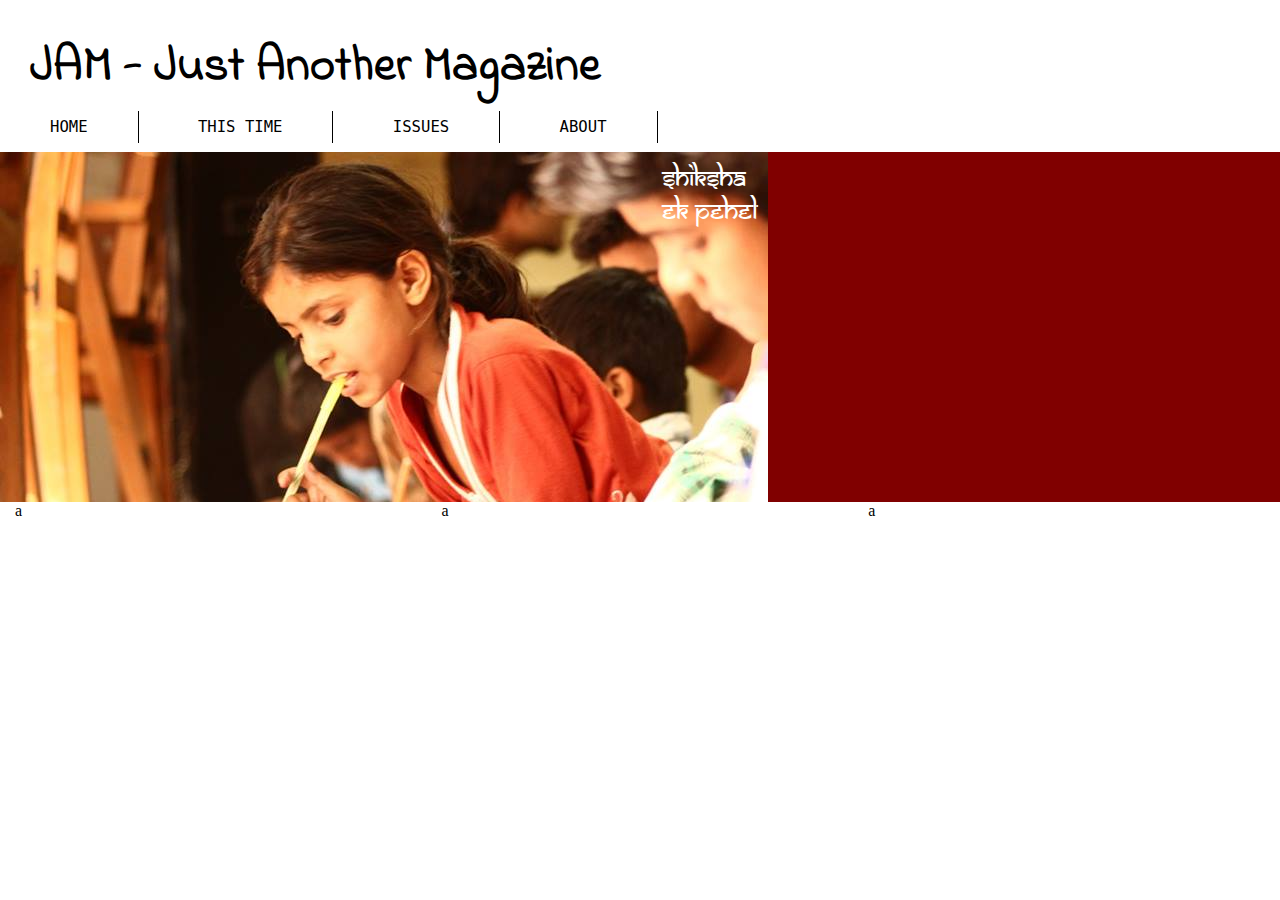
==== index.html @ 4046b6b1 "Responsiveness in process." ====
<!DOCtype html>
<html>

<head>
    <title>JAM</title>
    <link rel="stylesheet" type="text/css" href="css/style.css">
    <meta charset="utf-8">
    <link href="https://fonts.googleapis.com/css?family=Indie+Flower" rel="stylesheet">
    <link rel="stylesheet" type="text/css" href="css/grid.css">
    <link rel="stylesheet" type="text/css" href="css/home.css">

</head>

<body>
    <div id="header">
        <div id="logo">
            <h1 class="hidden-xs hidden-sm">JAM - Just Another Magazine</h1>
            <div class="hidden-md hidden-lg pull-left">
                <h1>JAM</h1>
                <br/>Just Another Magazine
            </div>
            
        </div>
        
        <div id="nav">
            <ul>
                <a href="#" class="home">
                    <li>Home</li>
                </a>
                <a href="#" class="thisTime">
                    <li>This Time</li>
                </a>
                <a href="#" class="issues">
                    <li>Issues</li>
                </a>
                <a href="#" class="about">
                    <li>About</li>
                </a>
            </ul>
        </div>
    </div>
    <div id="main">
        <div id="story">
            <div id="image">
                <div id="textOverImg">Shiksha
                    <br/><span>Ek Pehel</span></div>
            </div>
            <div id="content">
<!--            random text-->
            </div>
        </div>
        <div id="boj" class="col-lg-4">a</div>
        <div id="featuring" class="col-lg-4">a</div>
        <div id="currentIssue" class="col-lg-4">a</div>
    </div>

    <div id="footer"></div>

    <script src="js/script.js">
    </script>
</body>

</html>
---- css/style.css ----
@font-face {
    font-family: samarkan;
    src: url('../fonts/SAMAN__.TTF');
}

html,
body {
    margin: 0;
    padding: 0;
}


/*Header */

#header {
    margin-bottom: 0;
}

#header #logo {
    font-family: 'Indie Flower', cursive;
}

#header #logo h1 {
    margin-left: 30px;
    font-size: 3em;
    margin-bottom: 0;
}

#nav ul {
    list-style: none;
    padding-left: 0;
}

#nav ul a {
    text-decoration: none;
    color: #000;
    text-transform: uppercase;
    /*    font-family: 'uni-sans';*/
    font-family: monospace;
    font-size: 1.2em;
    padding: 0;
}

#nav ul a li {
    box-sizing: border-box;
    padding: 7px;
    padding-right: 50px;
    padding-left: 50px;
    display: inline;
    border-right: 1px solid black;
    margin: 0;
    transition: .1s ease;
}

#nav ul a li:hover {
    border-bottom: 3px solid black;
}


/*Main*/


/*

#main #story #image {
    position: relative;
    background: url('../img/Shiksha%20%20image%20must.jpg') no-repeat;
    float: left;
    height: 350px;
    width: 60%;
}

#main #story #image #textOverImg {
    position: absolute;
    font-family: samarkan;
    top: 10px;
    right: 10px;
    font-size: 1.7em;
    color: white;
}
*/

#main #story #content {
    /*        position: relative;*/
    background: maroon;
    /*Use vibrant for dominant color*/
    width: auto;
    /*        float: left;*/
    height: 350px;
    /*    top: 10px;*/
    /*    right: 50px;*/
}

@media (min-width: 1200px) {
    .visible-lg {
        display: block;
    }
    .hidden-lg {
        display: none;
    }
}

@media (min-width: 992px) and (max-width: 1199px) {
    #header #logo h1 {
        font-size: 2.5em;
    }
    .visible-md {
        display: block;
    }
    .hidden-md {
        display: none;
    }
}

@media (min-width: 768px) and (max-width: 991px) {
    .visible-sm {
        display: block;
    }
    .hidden-sm {
        display: none;
    }
}

@media (max-width: 767px) {
    .visible-xs {
        display: block;
    }
    .hidden-xs {
        display: none;
    }
}
---- css/grid.css ----
.col-xs-1,
.col-xs-2,
.col-xs-3,
.col-xs-4,
.col-xs-5,
.col-xs-6,
.col-xs-7,
.col-xs-8,
.col-xs-9,
.col-xs-10,
.col-xs-11,
.col-xs-12,
.col-sm-1,
.col-sm-2,
.col-sm-3,
.col-sm-4,
.col-sm-5,
.col-sm-6,
.col-sm-7,
.col-sm-8,
.col-sm-9,
.col-sm-10,
.col-sm-11,
.col-sm-12,
.col-md-1,
.col-md-2,
.col-md-3,
.col-md-4,
.col-md-5,
.col-md-6,
.col-md-7,
.col-md-8,
.col-md-9,
.col-md-10,
.col-md-11,
.col-md-12,
.col-lg-1,
.col-lg-2,
.col-lg-3,
.col-lg-4,
.col-lg-5,
.col-lg-6,
.col-lg-7,
.col-lg-8,
.col-lg-9,
.col-lg-10,
.col-lg-11,
.col-lg-12 {
    box-sizing: border-box;
    position: relative;
    min-height: 1px;
    padding-left: 15px;
    padding-right: 15px;
}

@media (min-width: 1200px) {
    .col-lg-1,
    .col-lg-2,
    .col-lg-3,
    .col-lg-4,
    .col-lg-5,
    .col-lg-6,
    .col-lg-7,
    .col-lg-8,
    .col-lg-9,
    .col-lg-10,
    .col-lg-11,
    .col-lg-12 {
        float: left;
    }
    .col-lg-1 {
        width: 8.33%;
    }
    .col-lg-2 {
        width: 16.66%;
    }
    .col-lg-3 {
        width: 25%;
    }
    .col-lg-4 {
        width: 33.33%;
    }
    .col-lg-5 {
        width: 41.66%;
    }
    .col-lg-6 {
        width: 50%;
    }
    .col-lg-7 {
        width: 58.33%;
    }
    .col-lg-8 {
        width: 66.66%;
    }
    .col-lg-9 {
        width: 74.99%;
    }
    .col-lg-10 {
        width: 83.33%;
    }
    .col-lg-11 {
        width: 91.66%;
    }
    .col-lg-12 {
        width: 100%;
    }
}

@media (min-width: 992px) and (max-width: 1199px) {
    .col-md-1,
    .col-md-2,
    .col-md-3,
    .col-md-4,
    .col-md-5,
    .col-md-6,
    .col-md-7,
    .col-md-8,
    .col-md-9,
    .col-md-10,
    .col-md-11,
    .col-md-12 {
        float: left;
    }
    .col-md-1 {
        width: 8.33%;
    }
    .col-md-2 {
        width: 16.66%;
    }
    .col-md-3 {
        width: 25%;
    }
    .col-md-4 {
        width: 33.33%;
    }
    .col-md-5 {
        width: 41.66%;
    }
    .col-md-6 {
        width: 50%;
    }
    .col-md-7 {
        width: 58.33%;
    }
    .col-md-8 {
        width: 66.66%;
    }
    .col-md-9 {
        width: 74.99%;
    }
    .col-md-10 {
        width: 83.33%;
    }
    .col-md-11 {
        width: 91.66%;
    }
    .col-md-12 {
        width: 100%;
    }
}

@media(min-width: 768px) and (max-width: 991px) {
    .col-sm-1,
    .col-sm-2,
    .col-sm-3,
    .col-sm-4,
    .col-sm-5,
    .col-sm-6,
    .col-sm-7,
    .col-sm-8,
    .col-sm-9,
    .col-sm-10,
    .col-sm-11,
    .col-sm-12 {
        float: left;
    }
    .col-sm-1 {
        width: 8.33%;
    }
    .col-sm-2 {
        width: 16.66%;
    }
    .col-sm-3 {
        width: 25%;
    }
    .col-sm-4 {
        width: 33.33%;
    }
    .col-sm-5 {
        width: 41.66%;
    }
    .col-sm-6 {
        width: 50%;
    }
    .col-sm-7 {
        width: 58.33%;
    }
    .col-sm-8 {
        width: 66.66%;
    }
    .col-sm-9 {
        width: 74.99%;
    }
    .col-sm-10 {
        width: 83.33%;
    }
    .col-sm-11 {
        width: 91.66%;
    }
    .col-sm-12 {
        width: 100%;
    }
}

@media(max-width: 767px) {
    .col-xs-1,
    .col-xs-2,
    .col-xs-3,
    .col-xs-4,
    .col-xs-5,
    .col-xs-6,
    .col-xs-7,
    .col-xs-8,
    .col-xs-9,
    .col-xs-10,
    .col-xs-11,
    .col-xs-12 {
        float: left;
    }
    .col-xs-1 {
        width: 8.33%;
    }
    .col-xs-2 {
        width: 16.66%;
    }
    .col-xs-3 {
        width: 25%;
    }
    .col-xs-4 {
        width: 33.33%;
    }
    .col-xs-5 {
        width: 41.66%;
    }
    .col-xs-6 {
        width: 50%;
    }
    .col-xs-7 {
        width: 58.33%;
    }
    .col-xs-8 {
        width: 66.66%;
    }
    .col-xs-9 {
        width: 74.99%;
    }
    .col-xs-10 {
        width: 83.33%;
    }
    .col-xs-11 {
        width: 91.66%;
    }
    .col-xs-12 {
        width: 100%;
    }
}
---- css/home.css ----
/*
visible xs
visible sm
visible md
visible lg

responsive image
*/

@media(min-width: 1200px) {
    /*
    .visible-lg {
            
    }
*/
    #main #story #image {
        position: relative;
        background: url('../img/Shiksha%20%20image%20must.jpg') no-repeat;
        float: left;
        height: 350px;
        width: 60%;
    }
    #main #story #image #textOverImg {
        position: absolute;
        font-family: samarkan;
        top: 10px;
        right: 10px;
        font-size: 1.7em;
        color: white;
    }
}

@media(min-width: 992px) and (max-width: 1199px) {
    #main #story #image {
        position: relative;
        background: url('../img/Shiksha-790px.jpg') no-repeat;
        float: left;
        height: 350px;
        width: 60%;
    }
    #main #story #image #textOverImg {
        position: absolute;
        font-family: samarkan;
        top: 10px;
        right: 10px;
        font-size: 1.7em;
        color: white;
    }
}
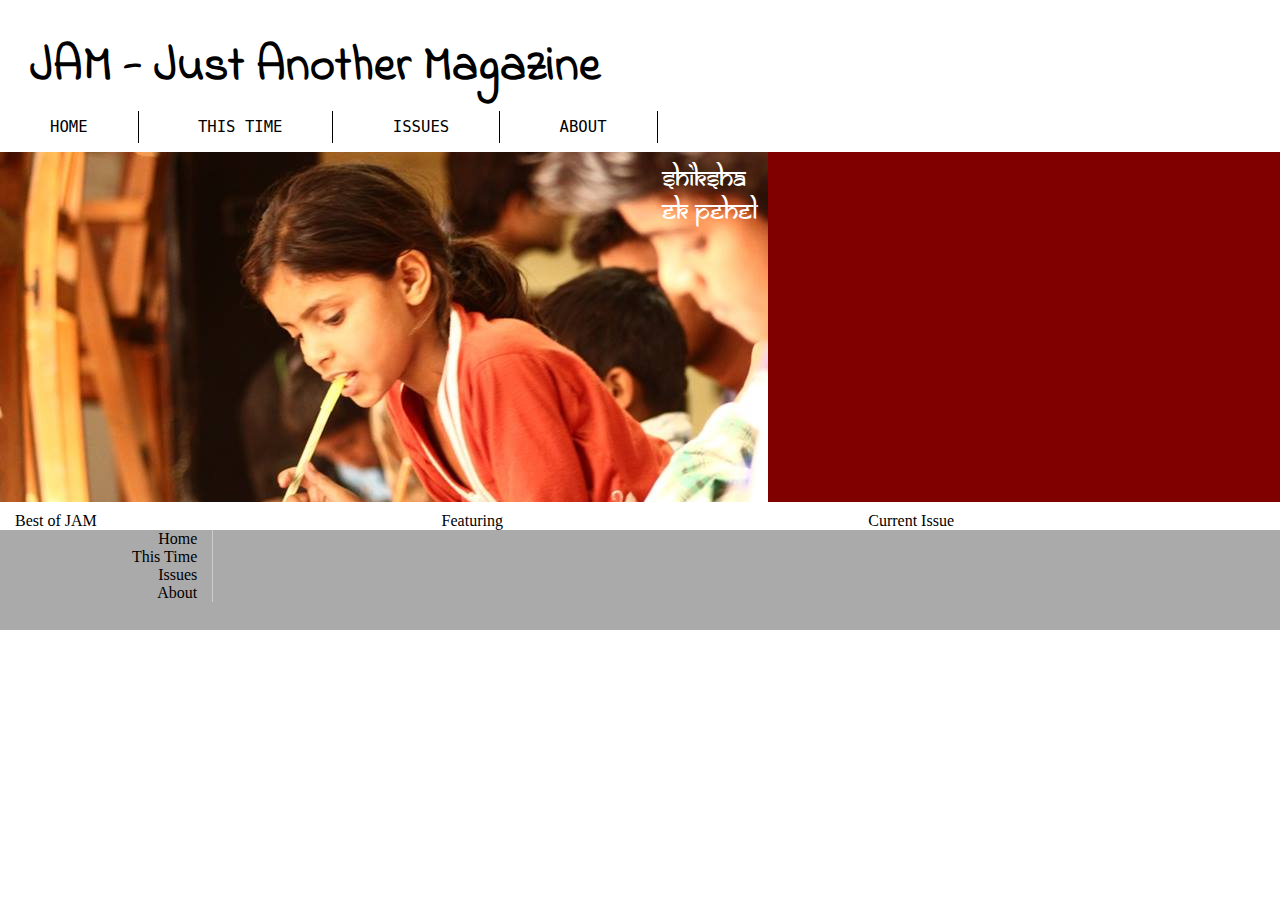
==== commit ca699ce0: "Styles" ====
--- a/index.html
+++ b/index.html
@@ -3,8 +3,9 @@
 
 <head>
     <title>JAM</title>
+    <meta charset="utf-8">
+    <meta name="viewport" content="width=device-width, initial-scale=1">
     <link rel="stylesheet" type="text/css" href="css/style.css">
-    <meta charset="utf-8">
     <link href="https://fonts.googleapis.com/css?family=Indie+Flower" rel="stylesheet">
     <link rel="stylesheet" type="text/css" href="css/grid.css">
     <link rel="stylesheet" type="text/css" href="css/home.css">
@@ -16,13 +17,12 @@
         <div id="logo">
             <h1 class="hidden-xs hidden-sm">JAM - Just Another Magazine</h1>
             <div class="hidden-md hidden-lg pull-left">
-                <h1>JAM</h1>
-                <br/>Just Another Magazine
+                <h1>Just Another Magazine</h1>
             </div>
-            
+
         </div>
-        
-        <div id="nav">
+
+        <div id="nav" class="sm-pull-left">
             <ul>
                 <a href="#" class="home">
                     <li>Home</li>
@@ -46,15 +46,20 @@
                     <br/><span>Ek Pehel</span></div>
             </div>
             <div id="content">
-<!--            random text-->
+                <!--            random text-->
             </div>
         </div>
-        <div id="boj" class="col-lg-4">a</div>
-        <div id="featuring" class="col-lg-4">a</div>
-        <div id="currentIssue" class="col-lg-4">a</div>
+        <div id="boj" class="col-lg-4 col-md-4 col-sm-4 col-xs-12">Best of JAM</div>
+        <div id="featuring" class="col-lg-4 col-md-4 col-sm-4 col-xs-12">Featuring</div>
+        <div id="currentIssue" class="col-lg-4 col-md-4 col-sm-4 col-xs-12">Current Issue</div>
     </div>
 
-    <div id="footer"></div>
+    <div id="footer">
+        <div class="col-lg-2 col-md-2 col-sm-2 footerLinks">
+        Home<br/>This Time<br/>Issues<br/>About<br/>
+            
+        </div>
+    </div>
 
     <script src="js/script.js">
     </script>
--- a/css/style.css
+++ b/css/style.css
@@ -1,6 +1,20 @@
+/* 
+Basic styles
+*/
+
 @font-face {
     font-family: samarkan;
     src: url('../fonts/SAMAN__.TTF');
+}
+
+.pull-left {
+    float: left;
+}
+
+@media (max-width: 991px) {
+    .sm-pull-left {
+        float: left;
+    }
 }
 
 html,
@@ -10,10 +24,14 @@
 }
 
 
-/*Header */
+/*
+Header
+*/
 
 #header {
     margin-bottom: 0;
+    clear: both;
+    min-height: 50px;
 }
 
 #header #logo {
@@ -57,10 +75,13 @@
 }
 
 
-/*Main*/
-
-
-/*
+/*
+Main
+*/
+
+#main #story {
+    margin-bottom: 10px;
+}
 
 #main #story #image {
     position: relative;
@@ -78,7 +99,6 @@
     font-size: 1.7em;
     color: white;
 }
-*/
 
 #main #story #content {
     /*        position: relative;*/
@@ -91,6 +111,29 @@
     /*    right: 50px;*/
 }
 
+
+/*
+Footer
+*/
+
+#footer {
+    margin-top: 20px;
+    margin-bottom: 0px;
+    background: #AAA;
+    height: 100px;
+    clear: both;
+}
+
+div.footerLinks {
+    text-align: right;
+    border-right: 1px solid #CCC;
+}
+
+
+/*
+Media Queries
+*/
+
 @media (min-width: 1200px) {
     .visible-lg {
         display: block;
@@ -119,6 +162,51 @@
     .hidden-sm {
         display: none;
     }
+    #header #logo h1 {
+        margin-top: 3px;
+        margin-bottom: 5px;
+        
+        padding: 0;
+        padding-bottom: 5px;
+        font-size: 3.3vw;
+    }
+    #nav ul a li {
+        padding: 5px;
+        padding-left: 4.1vw;
+        padding-right: 4.1vw;
+    }
+    
+    /*
+        
+#nav ul {
+    list-style: none;
+    padding-left: 0;
+}
+
+#nav ul a {
+    text-decoration: none;
+    color: #000;
+    text-transform: uppercase;
+    font-family: monospace;
+    font-size: 1.2em;
+    padding: 0;
+}
+
+#nav ul a li {
+    box-sizing: border-box;
+    padding: 7px;
+    padding-right: 50px;
+    padding-left: 50px;
+    display: inline;
+    border-right: 1px solid black;
+    margin: 0;
+    transition: .1s ease;
+}
+
+#nav ul a li:hover {
+    border-bottom: 3px solid black;
+}
+*/
 }
 
 @media (max-width: 767px) {
--- a/css/grid.css
+++ b/css/grid.css
@@ -51,6 +51,7 @@
     min-height: 1px;
     padding-left: 15px;
     padding-right: 15px;
+/*    margin: 2px;*/
 }
 
 @media (min-width: 1200px) {
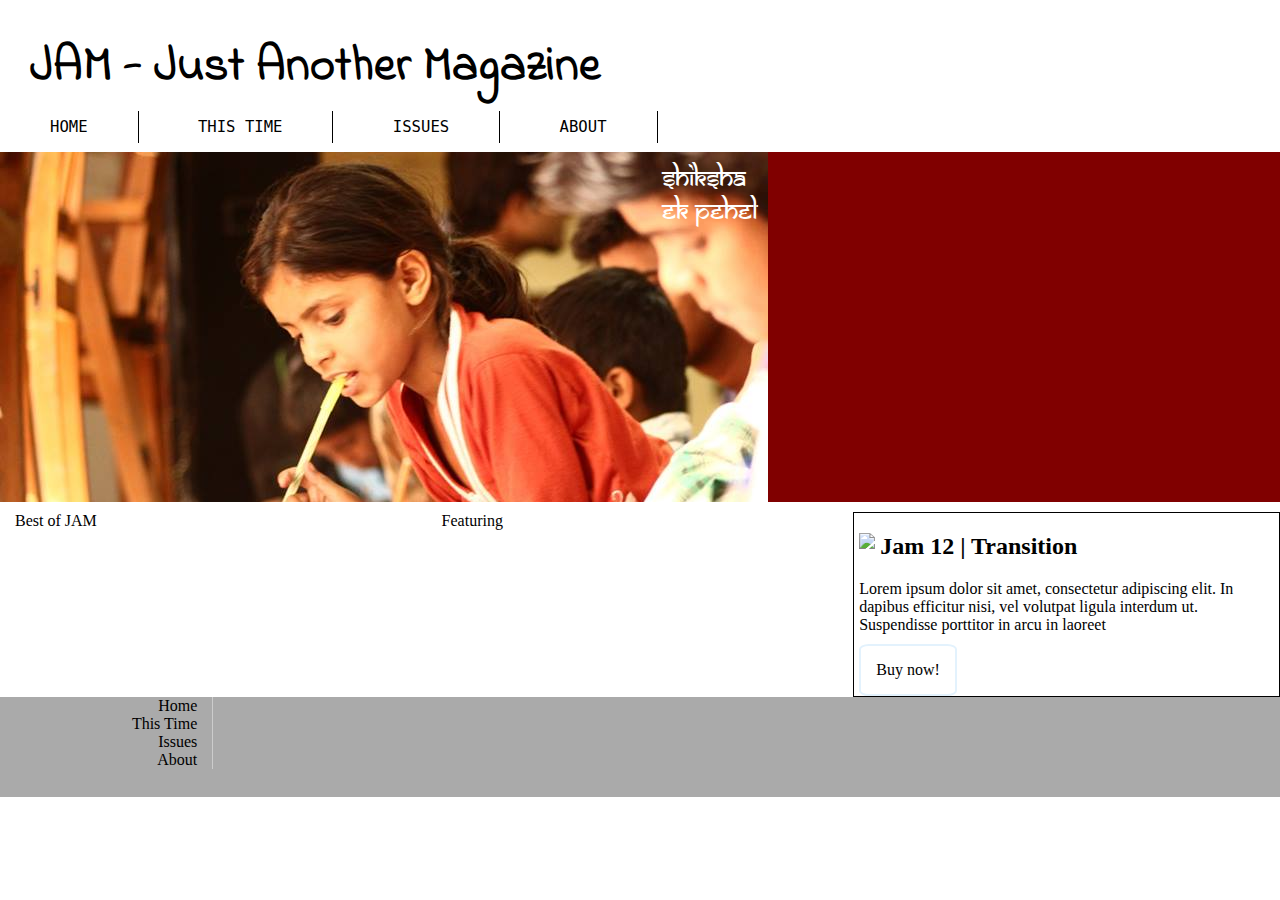
==== commit 7e440dec: "Current Issue! lg" ====
--- a/index.html
+++ b/index.html
@@ -9,7 +9,6 @@
     <link href="https://fonts.googleapis.com/css?family=Indie+Flower" rel="stylesheet">
     <link rel="stylesheet" type="text/css" href="css/grid.css">
     <link rel="stylesheet" type="text/css" href="css/home.css">
-
 </head>
 
 <body>
@@ -49,15 +48,37 @@
                 <!--            random text-->
             </div>
         </div>
-        <div id="boj" class="col-lg-4 col-md-4 col-sm-4 col-xs-12">Best of JAM</div>
-        <div id="featuring" class="col-lg-4 col-md-4 col-sm-4 col-xs-12">Featuring</div>
-        <div id="currentIssue" class="col-lg-4 col-md-4 col-sm-4 col-xs-12">Current Issue</div>
+        <div id="boj" class="col-lg-4 col-md-4 col-sm-6 col-xs-12">
+            Best of JAM
+        </div>
+        <div id="featuring" class="col-lg-4 col-md-4 col-sm-6 col-xs-12">Featuring</div>
+        <div id="current-issue" class="col-lg-4 col-md-4 col-sm-12 col-xs-12">
+            <div>
+                <div class="pull-left" id="cover">
+                    <img src="img/cover.jpg" id="cover-image">
+
+                </div>
+                <div id="issue">
+                    <h2>Jam 12 | Transition</h2>
+                </div>
+                <div id="aboutIssue">
+                    Lorem ipsum dolor sit amet, consectetur adipiscing elit. In dapibus efficitur nisi, vel volutpat ligula interdum ut. Suspendisse porttitor in arcu in laoreet
+                </div>
+                <div id="buy-now-button">
+                Buy now!
+                </div>
+            </div>
+        </div>
     </div>
 
     <div id="footer">
         <div class="col-lg-2 col-md-2 col-sm-2 footerLinks">
-        Home<br/>This Time<br/>Issues<br/>About<br/>
-            
+            Home
+            <br/>This Time
+            <br/>Issues
+            <br/>About
+            <br/>
+
         </div>
     </div>
 
--- a/css/style.css
+++ b/css/style.css
@@ -78,7 +78,9 @@
 /*
 Main
 */
-
+#main {
+    clear: both;
+}
 #main #story {
     margin-bottom: 10px;
 }
@@ -164,10 +166,10 @@
     }
     #header #logo h1 {
         margin-top: 3px;
-        margin-bottom: 5px;
+        margin-bottom: 2px;
         
         padding: 0;
-        padding-bottom: 5px;
+/*        padding-bottom: 5px;*/
         font-size: 3.3vw;
     }
     #nav ul a li {
@@ -175,7 +177,9 @@
         padding-left: 4.1vw;
         padding-right: 4.1vw;
     }
-    
+    #main {
+        margin-top: 0px;
+    }
     /*
         
 #nav ul {
--- a/css/home.css
+++ b/css/home.css
@@ -1,12 +1,26 @@
-/*
-visible xs
-visible sm
-visible md
-visible lg
+#main #current-issue {
+    box-sizing: border-box;
+    border: 1px solid black;
+    padding-left: 5px;
+}
 
-responsive image
-*/
+#main #current-issue div #cover-image {
+    height: 300px;
+    margin-right: 5px;
+}
 
+#main #current-issue div #buy-now-button {
+    float: left;
+    padding: 15px;
+    border: 2px solid #E3F2FD;
+    border-radius: 10%;
+    margin-top: 10px;
+    transition: .5s ease;
+}
+
+#main #current-issue div #buy-now-button:hover {
+    background: #42A5F5;
+}
 @media(min-width: 1200px) {
     /*
     .visible-lg {
@@ -46,4 +60,14 @@
         font-size: 1.7em;
         color: white;
     }
+}
+
+@media (min-width: 768px) and (max-width: 991px) {
+    #main #story #image {
+        position: relative;
+        background: url('../img/Shiksha-sm.jpg') no-repeat;
+        float: left;
+        height: 350px;
+        width: 60%;
+    }
 }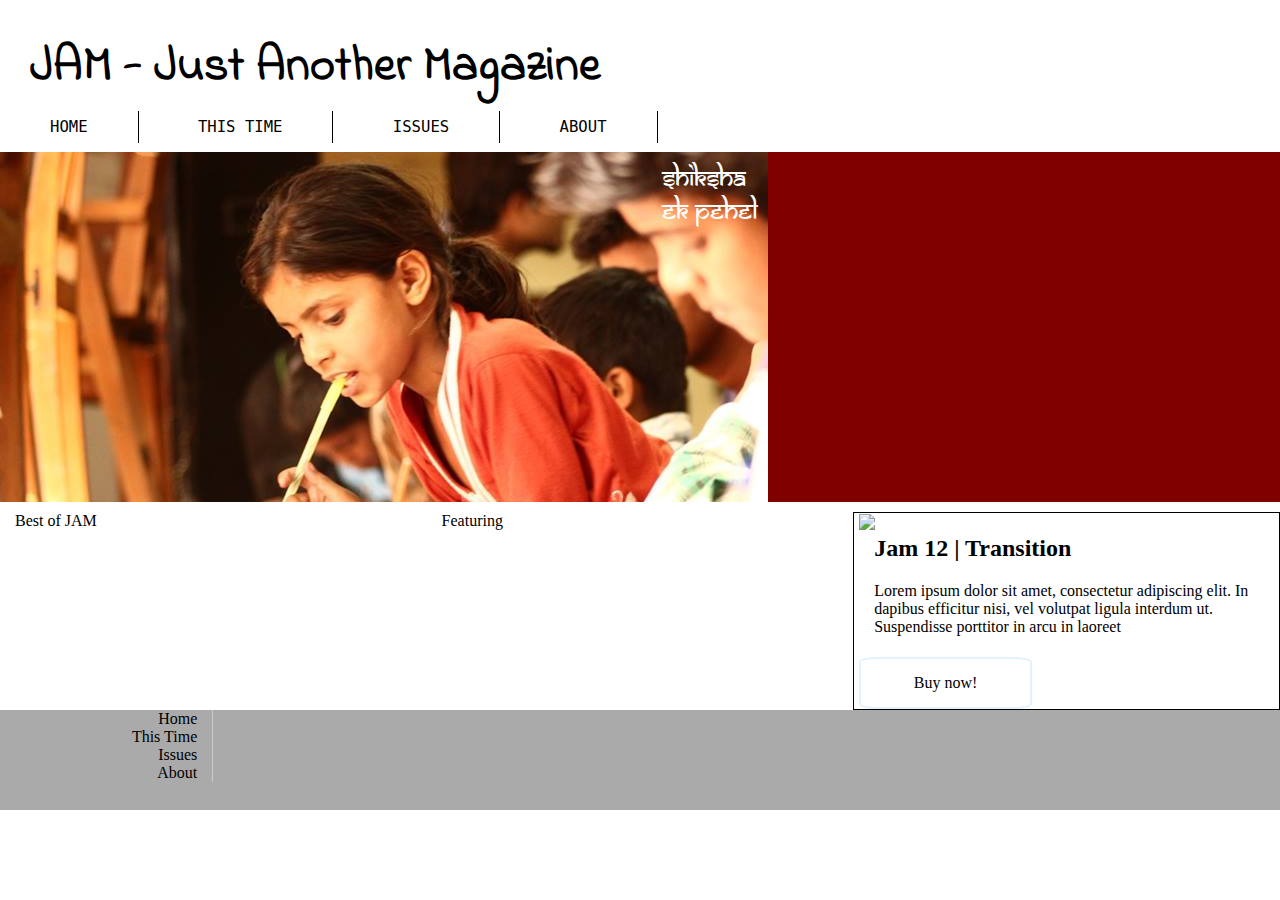
==== commit bde1c9c0: "Cur issue modified." ====
--- a/index.html
+++ b/index.html
@@ -54,18 +54,19 @@
         <div id="featuring" class="col-lg-4 col-md-4 col-sm-6 col-xs-12">Featuring</div>
         <div id="current-issue" class="col-lg-4 col-md-4 col-sm-12 col-xs-12">
             <div>
+                <div class="col-md-3"></div>
                 <div class="pull-left" id="cover">
                     <img src="img/cover.jpg" id="cover-image">
-
                 </div>
-                <div id="issue">
+                <div class="col-md-3"></div>
+                <div class="col-md-12" id="issue">
                     <h2>Jam 12 | Transition</h2>
                 </div>
-                <div id="aboutIssue">
-                    Lorem ipsum dolor sit amet, consectetur adipiscing elit. In dapibus efficitur nisi, vel volutpat ligula interdum ut. Suspendisse porttitor in arcu in laoreet
+                <div class="col-md-12" id="aboutIssue">
+                   <p>Lorem ipsum dolor sit amet, consectetur adipiscing elit. In dapibus efficitur nisi, vel volutpat ligula interdum ut. Suspendisse porttitor in arcu in laoreet</p>
                 </div>
-                <div id="buy-now-button">
-                Buy now!
+                <div class="col-md-12 col-lg-5" id="buy-now-button">
+                    Buy now!
                 </div>
             </div>
         </div>
--- a/css/home.css
+++ b/css/home.css
@@ -2,6 +2,7 @@
     box-sizing: border-box;
     border: 1px solid black;
     padding-left: 5px;
+    padding-right: 5px;
 }
 
 #main #current-issue div #cover-image {
@@ -9,18 +10,25 @@
     margin-right: 5px;
 }
 
+#main #current-issue div #about-issue p {
+    text-align: justify;
+    margin-top: 0px;
+}
+
 #main #current-issue div #buy-now-button {
     float: left;
     padding: 15px;
     border: 2px solid #E3F2FD;
     border-radius: 10%;
-    margin-top: 10px;
+    margin-top: 5px;
+    text-align: center;
     transition: .5s ease;
 }
 
 #main #current-issue div #buy-now-button:hover {
     background: #42A5F5;
 }
+
 @media(min-width: 1200px) {
     /*
     .visible-lg {
@@ -60,6 +68,12 @@
         font-size: 1.7em;
         color: white;
     }
+    #main #current-issue div {
+/*        clear: both;*/
+    }
+    #main #current-issue div h2 {
+        text-align: center;
+    }
 }
 
 @media (min-width: 768px) and (max-width: 991px) {
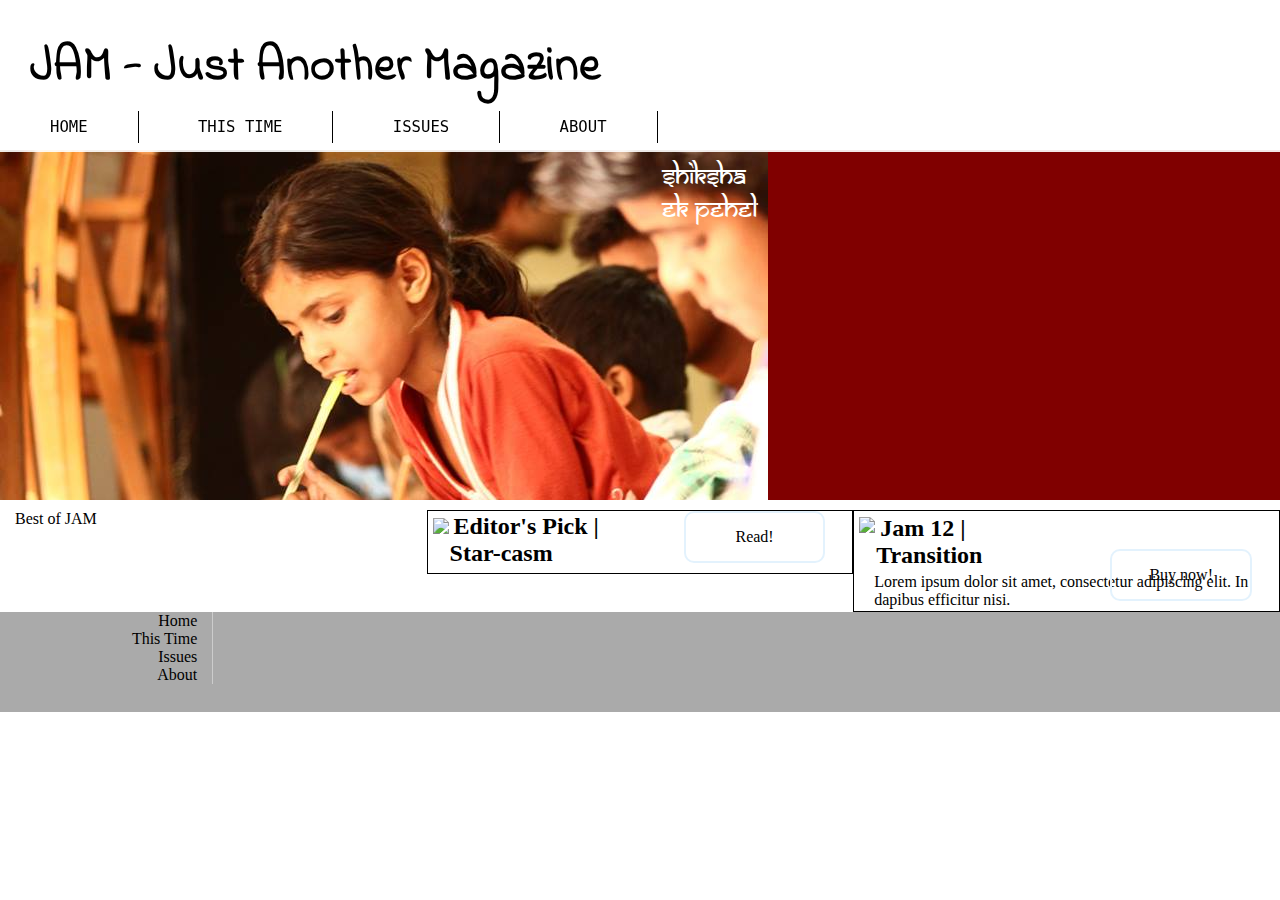
==== commit 5f260ef4: "Issues.html, image gallery." ====
--- a/index.html
+++ b/index.html
@@ -2,20 +2,27 @@
 <html>
 
 <head>
-    <title>JAM</title>
+    <title>JAM | Home</title>
     <meta charset="utf-8">
     <meta name="viewport" content="width=device-width, initial-scale=1">
     <link rel="stylesheet" type="text/css" href="css/style.css">
     <link href="https://fonts.googleapis.com/css?family=Indie+Flower" rel="stylesheet">
     <link rel="stylesheet" type="text/css" href="css/grid.css">
     <link rel="stylesheet" type="text/css" href="css/home.css">
+        <script>
+        function read () {
+            document.querySelector('.read-img-show').style.display =  'block';
+            document.querySelector('.read-img-show').style.zIndex = '3';
+//            document.querySelector('.read-img-show').style.zIndex: '2';
+        }
+    </script>
 </head>
 
 <body>
     <div id="header">
         <div id="logo">
             <h1 class="hidden-xs hidden-sm">JAM - Just Another Magazine</h1>
-            <div class="hidden-md hidden-lg pull-left">
+            <div class="visible-xs visible-sm pull-left">
                 <h1>Just Another Magazine</h1>
             </div>
 
@@ -23,13 +30,13 @@
 
         <div id="nav" class="sm-pull-left">
             <ul>
-                <a href="#" class="home">
+                <a href="index.html" class="home">
                     <li>Home</li>
                 </a>
                 <a href="#" class="thisTime">
                     <li>This Time</li>
                 </a>
-                <a href="#" class="issues">
+                <a href="issues.html" class="issues">
                     <li>Issues</li>
                 </a>
                 <a href="#" class="about">
@@ -39,6 +46,9 @@
         </div>
     </div>
     <div id="main">
+        <div class="read-img-show">
+            <img src="img/Sarcasm%20Final%20Final%20Final.jpg" class="img-read-now">
+        </div>
         <div id="story">
             <div id="image">
                 <div id="textOverImg">Shiksha
@@ -48,10 +58,26 @@
                 <!--            random text-->
             </div>
         </div>
-        <div id="boj" class="col-lg-4 col-md-4 col-sm-6 col-xs-12">
+        <div id="best-of-jam" class="col-lg-4 col-md-4 col-sm-6 col-xs-12">
             Best of JAM
         </div>
-        <div id="featuring" class="col-lg-4 col-md-4 col-sm-6 col-xs-12">Featuring</div>
+        <div id="featuring" class="col-lg-4 col-md-4 col-sm-6 col-xs-12">
+            <div>
+                <div id="col-md-3"></div>
+                <div class="pull-left">
+                    <img src="img/Sarcasm%20Final%20Final%20Final%20-%20half.jpg" id="feature-image">
+                </div>
+                <div id="col-md-3"></div>
+                <div class="col-md-12" id="feature-text">
+                    <h2>Editor's Pick |<br/> Star-casm</h2>
+                </div>
+                <div class="col-md-1"></div>
+                <div class="col-md-10 col-lg-4 btn-blue-glow read" onclick="read();">
+                    Read!
+                </div>
+                <div class="col-md-1"></div>
+            </div>
+        </div>
         <div id="current-issue" class="col-lg-4 col-md-4 col-sm-12 col-xs-12">
             <div>
                 <div class="col-md-3"></div>
@@ -60,14 +86,16 @@
                 </div>
                 <div class="col-md-3"></div>
                 <div class="col-md-12" id="issue">
-                    <h2>Jam 12 | Transition</h2>
+                    <h2>Jam 12 |<br/> Transition</h2>
                 </div>
                 <div class="col-md-12" id="aboutIssue">
-                   <p>Lorem ipsum dolor sit amet, consectetur adipiscing elit. In dapibus efficitur nisi, vel volutpat ligula interdum ut. Suspendisse porttitor in arcu in laoreet</p>
+                    Lorem ipsum dolor sit amet, consectetur adipiscing elit. In dapibus efficitur nisi.
                 </div>
-                <div class="col-md-12 col-lg-5" id="buy-now-button">
+                <div class="col-md-1"></div>
+                <div class="col-md-10 col-lg-4 btn-blue-glow buy-now">
                     Buy now!
                 </div>
+                <div class="col-md-1"></div>
             </div>
         </div>
     </div>
--- a/css/style.css
+++ b/css/style.css
@@ -1,6 +1,27 @@
 /* 
 Basic styles
 */
+
+div.btn-blue-glow {
+    float: left;
+    padding: 15px;
+    border: 2px solid #E3F2FD;
+    border-radius: 10px;
+    margin-top: 20px;
+    text-align: center;
+    transition: .5s ease;
+}
+
+div.btn-blue-glow:hover {
+    background: #42A5F5;
+}
+
+.visible-lg,
+.visible-md,
+.visible-sm,
+.visible-xs {
+    display: none;
+}
 
 @font-face {
     font-family: samarkan;
@@ -29,9 +50,17 @@
 */
 
 #header {
-    margin-bottom: 0;
-    clear: both;
+    background: rgba(255, 255, 255, .9);
+    width: 100vw;
+    position: fixed;
+    top:0;
+    left: 0;
+    z-index: 2;
+/*    clear: both;*/
     min-height: 50px;
+/*    background: grey;*/
+/*    position: fixed;*/
+/*    clear: both;*/
 }
 
 #header #logo {
@@ -58,6 +87,7 @@
     font-size: 1.2em;
     padding: 0;
 }
+
 
 #nav ul a li {
     box-sizing: border-box;
@@ -78,9 +108,12 @@
 /*
 Main
 */
+
 #main {
-    clear: both;
-}
+    margin-top: 150px;
+/*    clear: both;*/
+}
+
 #main #story {
     margin-bottom: 10px;
 }
@@ -155,6 +188,9 @@
     .hidden-md {
         display: none;
     }
+    div.btn-blue-glow {
+        margin-top: 5px;
+    }
 }
 
 @media (min-width: 768px) and (max-width: 991px) {
@@ -167,9 +203,8 @@
     #header #logo h1 {
         margin-top: 3px;
         margin-bottom: 2px;
-        
         padding: 0;
-/*        padding-bottom: 5px;*/
+        /*        padding-bottom: 5px;*/
         font-size: 3.3vw;
     }
     #nav ul a li {
--- a/css/home.css
+++ b/css/home.css
@@ -1,4 +1,30 @@
-#main #current-issue {
+div.read-img-show {
+    z-index: -1;
+    position: fixed;
+    display: none;
+    height: auto;
+    width: 100vw;
+    background: grey;
+}
+
+.img-read-now {
+    width: 100vw;
+    height: auto;
+}
+
+#main {
+    position: relative;
+}
+
+#main #featuring div #feature-image {
+    height: 300px;
+    margin-right: 5px;
+    margin-top: 5px;
+}
+
+#main #current-issue,
+#featuring {
+    position: relative;
     box-sizing: border-box;
     border: 1px solid black;
     padding-left: 5px;
@@ -8,25 +34,20 @@
 #main #current-issue div #cover-image {
     height: 300px;
     margin-right: 5px;
+    margin-top: 5px;
 }
 
-#main #current-issue div #about-issue p {
+#main #current-issue div #issue h2,
+#main #featuring div #feature-text h2 {
+    margin: 2px;
+    padding-bottom: 2px;
+    /*    padding-left: 10px;*/
+}
+
+#main #current-issue div #about-issue {
     text-align: justify;
     margin-top: 0px;
-}
-
-#main #current-issue div #buy-now-button {
-    float: left;
-    padding: 15px;
-    border: 2px solid #E3F2FD;
-    border-radius: 10%;
-    margin-top: 5px;
-    text-align: center;
-    transition: .5s ease;
-}
-
-#main #current-issue div #buy-now-button:hover {
-    background: #42A5F5;
+    padding-top: 0;
 }
 
 @media(min-width: 1200px) {
@@ -35,6 +56,11 @@
             
     }
 */
+    div.btn-blue-glow {
+        position: absolute;
+        right: 2.1vw;
+        bottom: 10px;
+    }
     #main #story #image {
         position: relative;
         background: url('../img/Shiksha%20%20image%20must.jpg') no-repeat;
@@ -68,11 +94,11 @@
         font-size: 1.7em;
         color: white;
     }
-    #main #current-issue div {
-/*        clear: both;*/
-    }
     #main #current-issue div h2 {
         text-align: center;
+    }
+    #main #current-issue div #cover-image {
+        margin-top: 10px;
     }
 }
 
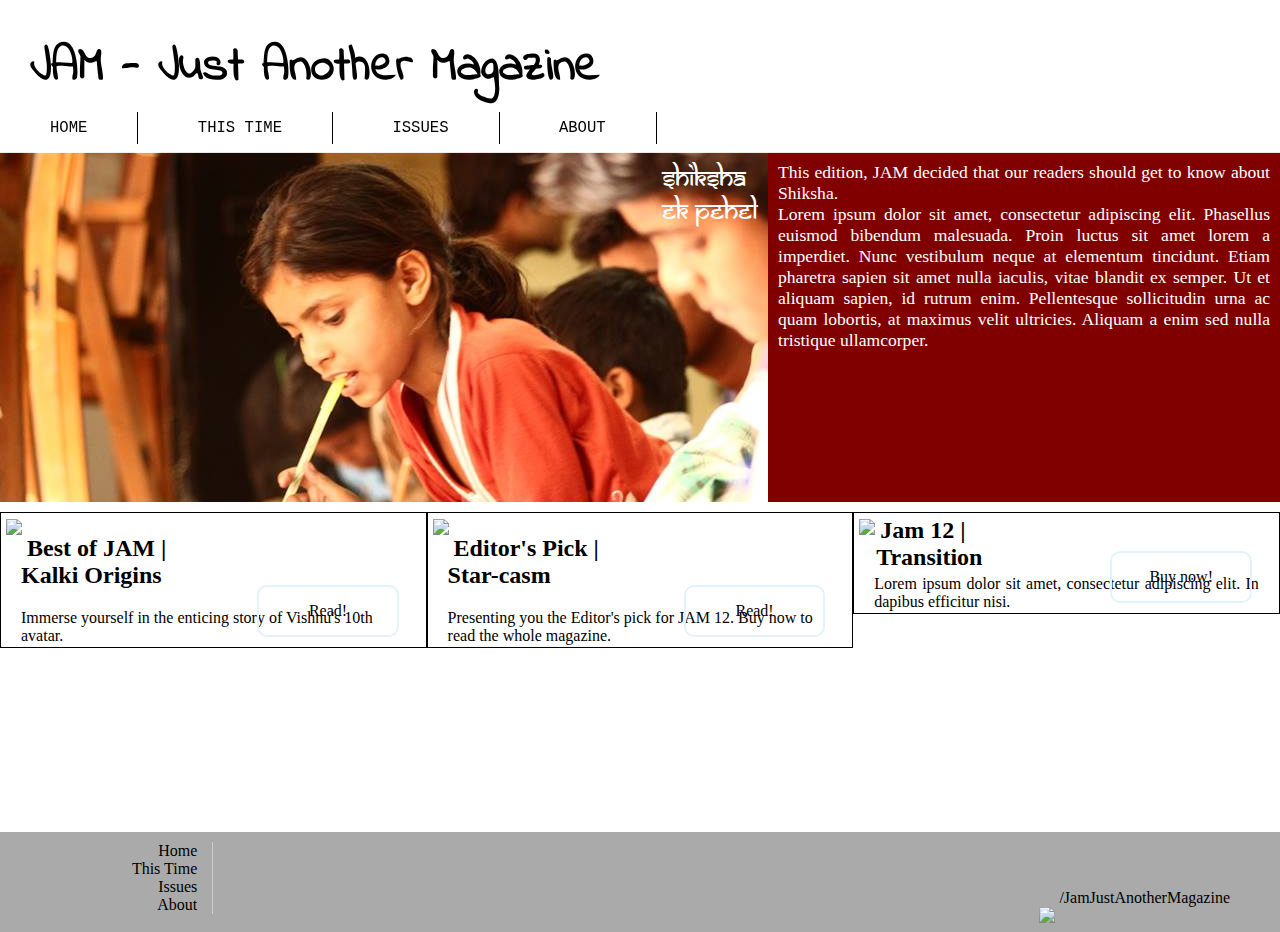
==== commit 191ba4a4: "footer, best-of-jam done..." ====
--- a/index.html
+++ b/index.html
@@ -6,16 +6,18 @@
     <meta charset="utf-8">
     <meta name="viewport" content="width=device-width, initial-scale=1">
     <link rel="stylesheet" type="text/css" href="css/style.css">
-    <link href="https://fonts.googleapis.com/css?family=Indie+Flower" rel="stylesheet">
+<!--    <link href="https://fonts.googleapis.com/css?family=Indie+Flower" rel="stylesheet">-->
     <link rel="stylesheet" type="text/css" href="css/grid.css">
     <link rel="stylesheet" type="text/css" href="css/home.css">
+    <!--
         <script>
         function read () {
             document.querySelector('.read-img-show').style.display =  'block';
             document.querySelector('.read-img-show').style.zIndex = '3';
-//            document.querySelector('.read-img-show').style.zIndex: '2';
+            document.querySelector('.read-img-show').style.zIndex: '2';
         }
     </script>
+-->
 </head>
 
 <body>
@@ -46,33 +48,54 @@
         </div>
     </div>
     <div id="main">
-        <div class="read-img-show">
-            <img src="img/Sarcasm%20Final%20Final%20Final.jpg" class="img-read-now">
-        </div>
+
         <div id="story">
             <div id="image">
                 <div id="textOverImg">Shiksha
                     <br/><span>Ek Pehel</span></div>
             </div>
             <div id="content">
-                <!--            random text-->
+                This edition, JAM decided that our readers should get to know about Shiksha.
+                <br/> Lorem ipsum dolor sit amet, consectetur adipiscing elit. Phasellus euismod bibendum malesuada. Proin luctus sit amet lorem a imperdiet. Nunc vestibulum neque at elementum tincidunt. Etiam pharetra sapien sit amet nulla iaculis, vitae blandit ex semper. Ut et aliquam sapien, id rutrum enim. Pellentesque sollicitudin urna ac quam lobortis, at maximus velit ultricies. Aliquam a enim sed nulla tristique ullamcorper.
+
+
             </div>
         </div>
         <div id="best-of-jam" class="col-lg-4 col-md-4 col-sm-6 col-xs-12">
-            Best of JAM
+            <div>
+                <div class="col-md-2"></div>
+                <div class="pull-left">
+                    <img src="img/Jam%2010%20Vipulda-1.jpg" class="feature-image">
+                </div>
+                <div class="col-md-3"></div>
+                <div class="col-md-12" class="feature-head">
+                    <h2>Best of JAM |<br/> Kalki Origins</h2>
+                </div>
+                <div class="col-md-12" class="feature-text">
+                    Immerse yourself in the enticing story of Vishnu's 10th avatar.
+                </div>
+                <div class="col-md-1"></div>
+                <div class="col-md-10 col-lg-4 btn-blue-glow read" onclick="location.href='best-of-jam.html'">
+                    Read!
+                </div>
+                <div class="col-md-1"></div>
+            </div>
         </div>
         <div id="featuring" class="col-lg-4 col-md-4 col-sm-6 col-xs-12">
             <div>
-                <div id="col-md-3"></div>
+                <div class="col-md-2"></div>
                 <div class="pull-left">
-                    <img src="img/Sarcasm%20Final%20Final%20Final%20-%20half.jpg" id="feature-image">
+                    <img src="img/Sarcasm%20Final%20Final%20Final%20-%20half.jpg" class="feature-image">
                 </div>
-                <div id="col-md-3"></div>
-                <div class="col-md-12" id="feature-text">
+                <div class="col-md-3"></div>
+                <div class="col-md-12" class="feature-head">
                     <h2>Editor's Pick |<br/> Star-casm</h2>
                 </div>
+                <div class="col-md-12" class="feature-text">
+                    Presenting you the Editor's pick for JAM 12. Buy now to read the whole magazine.
+                </div>
                 <div class="col-md-1"></div>
-                <div class="col-md-10 col-lg-4 btn-blue-glow read" onclick="read();">
+                <div class="col-md-10 col-lg-4 btn-blue-glow read" onclick="location.href='featuring.html'">
                     Read!
                 </div>
                 <div class="col-md-1"></div>
@@ -80,7 +103,7 @@
         </div>
         <div id="current-issue" class="col-lg-4 col-md-4 col-sm-12 col-xs-12">
             <div>
-                <div class="col-md-3"></div>
+                <div class="col-md-2"></div>
                 <div class="pull-left" id="cover">
                     <img src="img/cover.jpg" id="cover-image">
                 </div>
@@ -88,7 +111,7 @@
                 <div class="col-md-12" id="issue">
                     <h2>Jam 12 |<br/> Transition</h2>
                 </div>
-                <div class="col-md-12" id="aboutIssue">
+                <div class="col-md-12" id="about-issue">
                     Lorem ipsum dolor sit amet, consectetur adipiscing elit. In dapibus efficitur nisi.
                 </div>
                 <div class="col-md-1"></div>
@@ -102,12 +125,17 @@
 
     <div id="footer">
         <div class="col-lg-2 col-md-2 col-sm-2 footerLinks">
-            Home
+            <a class="a-style-none" href="index.html">Home</a>
             <br/>This Time
-            <br/>Issues
+            <br/><a class="a-style-none" href="issues.html">Issues</a>
             <br/>About
             <br/>
 
+        </div>
+
+        <div onclick="location.href='http://facebook.com/JamJustAnotherMagazine'" class="social">
+            <img src="img/facebook-icon.png">
+            <span>/JamJustAnotherMagazine</span>
         </div>
     </div>
 
--- a/css/style.css
+++ b/css/style.css
@@ -1,6 +1,27 @@
 /* 
 Basic styles
 */
+
+div.social {
+    position: absolute;
+    right: 50px;
+    bottom: 5px;
+    cursor: pointer;
+}
+
+div.social span {
+    position: relative;
+    bottom: 20px;
+}
+
+div.social img {
+    height: 50px;
+}
+
+.a-style-none {
+    text-decoration: none;
+    color: black;
+}
 
 div.btn-blue-glow {
     float: left;
@@ -10,6 +31,7 @@
     margin-top: 20px;
     text-align: center;
     transition: .5s ease;
+    cursor: pointer;
 }
 
 div.btn-blue-glow:hover {
@@ -28,6 +50,11 @@
     src: url('../fonts/SAMAN__.TTF');
 }
 
+@font-face {
+    font-family: Indie_Flower;
+    src: url('../fonts/IndieFlower.ttf');
+}
+
 .pull-left {
     float: left;
 }
@@ -53,18 +80,18 @@
     background: rgba(255, 255, 255, .9);
     width: 100vw;
     position: fixed;
-    top:0;
+    top: 0;
     left: 0;
     z-index: 2;
-/*    clear: both;*/
+    /*    clear: both;*/
     min-height: 50px;
-/*    background: grey;*/
-/*    position: fixed;*/
-/*    clear: both;*/
+    /*    background: grey;*/
+    /*    position: fixed;*/
+    /*    clear: both;*/
 }
 
 #header #logo {
-    font-family: 'Indie Flower', cursive;
+    font-family: Indie_Flower, cursive;
 }
 
 #header #logo h1 {
@@ -87,7 +114,6 @@
     font-size: 1.2em;
     padding: 0;
 }
-
 
 #nav ul a li {
     box-sizing: border-box;
@@ -110,8 +136,8 @@
 */
 
 #main {
-    margin-top: 150px;
-/*    clear: both;*/
+    margin-top: 152.16px;
+    /*    clear: both;*/
 }
 
 #main #story {
@@ -141,7 +167,7 @@
     /*Use vibrant for dominant color*/
     width: auto;
     /*        float: left;*/
-    height: 350px;
+    height: 340px;
     /*    top: 10px;*/
     /*    right: 50px;*/
 }
@@ -152,7 +178,8 @@
 */
 
 #footer {
-    margin-top: 20px;
+    position: relative;
+    margin-top: 330px;
     margin-bottom: 0px;
     background: #AAA;
     height: 100px;
@@ -160,6 +187,8 @@
 }
 
 div.footerLinks {
+    position: absolute;
+    top: 10px;
     text-align: right;
     border-right: 1px solid #CCC;
 }
@@ -190,6 +219,9 @@
     }
     div.btn-blue-glow {
         margin-top: 5px;
+    }
+    #main {
+        margin-top: 135.8px;
     }
 }
 
@@ -213,7 +245,7 @@
         padding-right: 4.1vw;
     }
     #main {
-        margin-top: 0px;
+        margin-top: 51px;
     }
     /*
         
--- a/css/home.css
+++ b/css/home.css
@@ -1,10 +1,6 @@
 div.read-img-show {
-    z-index: -1;
-    position: fixed;
-    display: none;
     height: auto;
     width: 100vw;
-    background: grey;
 }
 
 .img-read-now {
@@ -16,14 +12,30 @@
     position: relative;
 }
 
-#main #featuring div #feature-image {
+.img-read-now-2 {
+    width: 49vw;
+    margin-right: 0;
+    margin-left: 0;
+    height: auto;
+}
+
+#main #story #content {
+    padding-top: 10px;
+    padding-right: 10px;
+    text-align: justify;
+    color: #FFF;
+    font-size: 1.1em
+}
+
+div .feature-image {
     height: 300px;
     margin-right: 5px;
     margin-top: 5px;
 }
 
 #main #current-issue,
-#featuring {
+#main #featuring,
+#main #best-of-jam {
     position: relative;
     box-sizing: border-box;
     border: 1px solid black;
@@ -31,20 +43,27 @@
     padding-right: 5px;
 }
 
-#main #current-issue div #cover-image {
+#main #current-issue div #cover-image,
+div .feature-image {
     height: 300px;
     margin-right: 5px;
     margin-top: 5px;
 }
 
 #main #current-issue div #issue h2,
-#main #featuring div #feature-text h2 {
+div .feature-head h2 {
     margin: 2px;
     padding-bottom: 2px;
     /*    padding-left: 10px;*/
 }
 
 #main #current-issue div #about-issue {
+    text-align: justify;
+    margin-top: 0px;
+    padding-top: 0;
+}
+
+div .feature-text {
     text-align: justify;
     margin-top: 0px;
     padding-top: 0;
@@ -67,6 +86,7 @@
         float: left;
         height: 350px;
         width: 60%;
+        margin-right: 10px;
     }
     #main #story #image #textOverImg {
         position: absolute;
@@ -85,6 +105,7 @@
         float: left;
         height: 350px;
         width: 60%;
+        margin-right: 10px;
     }
     #main #story #image #textOverImg {
         position: absolute;
@@ -94,10 +115,13 @@
         font-size: 1.7em;
         color: white;
     }
-    #main #current-issue div h2 {
+    #main #current-issue div h2,
+    #main #featuring div h2,
+    #main #best-of-jam div h2 {
         text-align: center;
     }
-    #main #current-issue div #cover-image {
+    #main #current-issue div #cover-image,
+    div .feature-image {
         margin-top: 10px;
     }
 }
@@ -109,5 +133,6 @@
         float: left;
         height: 350px;
         width: 60%;
+        margin-right: 10px;
     }
 }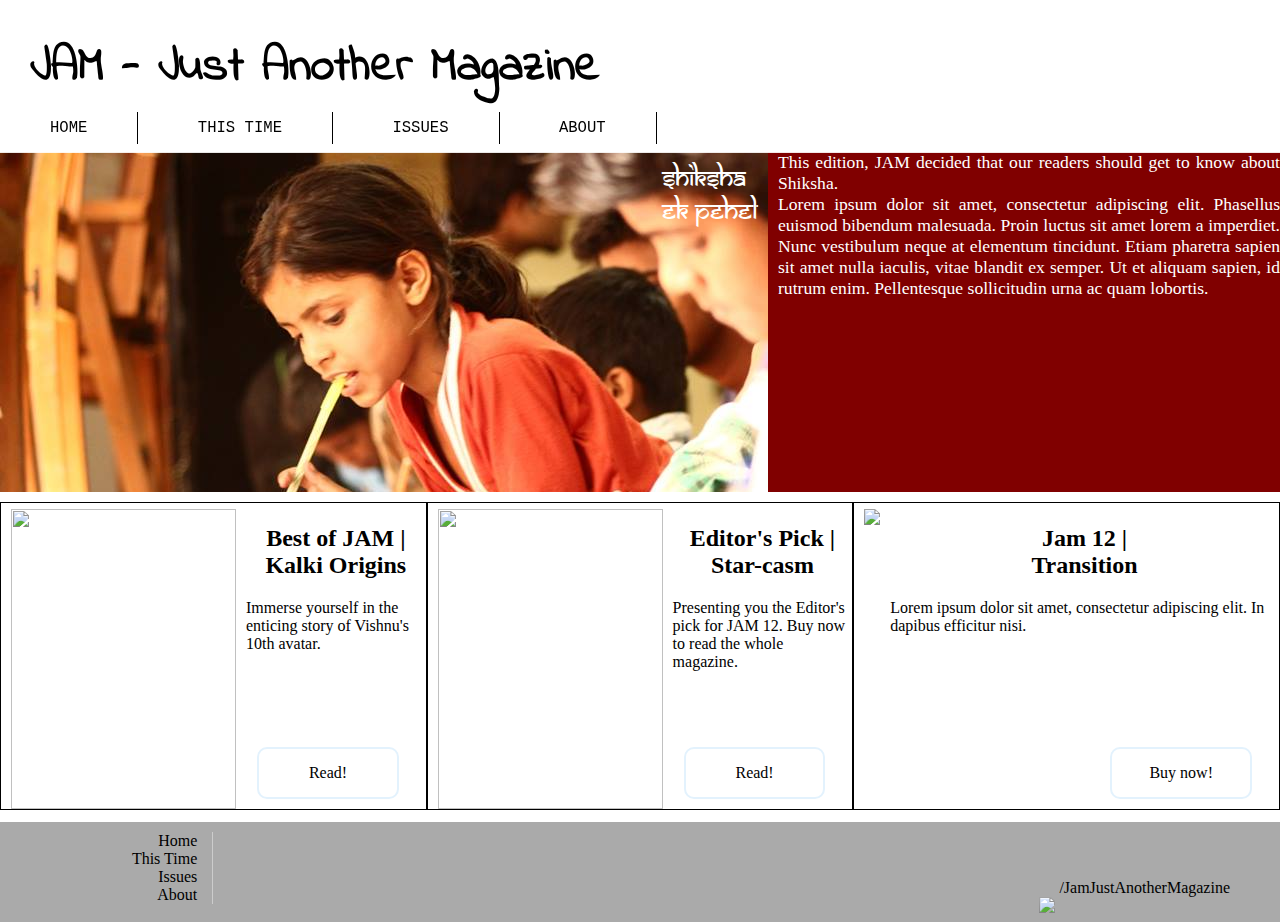
==== commit 4c5525bd: "Complete for WSD Internal. To continue as a bigger project" ====
--- a/index.html
+++ b/index.html
@@ -6,18 +6,9 @@
     <meta charset="utf-8">
     <meta name="viewport" content="width=device-width, initial-scale=1">
     <link rel="stylesheet" type="text/css" href="css/style.css">
-<!--    <link href="https://fonts.googleapis.com/css?family=Indie+Flower" rel="stylesheet">-->
+    <!--    <link href="https://fonts.googleapis.com/css?family=Indie+Flower" rel="stylesheet">-->
     <link rel="stylesheet" type="text/css" href="css/grid.css">
     <link rel="stylesheet" type="text/css" href="css/home.css">
-    <!--
-        <script>
-        function read () {
-            document.querySelector('.read-img-show').style.display =  'block';
-            document.querySelector('.read-img-show').style.zIndex = '3';
-            document.querySelector('.read-img-show').style.zIndex: '2';
-        }
-    </script>
--->
 </head>
 
 <body>
@@ -35,13 +26,13 @@
                 <a href="index.html" class="home">
                     <li>Home</li>
                 </a>
-                <a href="#" class="thisTime">
+                <a href="this-time.html" class="thisTime">
                     <li>This Time</li>
                 </a>
                 <a href="issues.html" class="issues">
                     <li>Issues</li>
                 </a>
-                <a href="#" class="about">
+                <a href="about.html" class="about">
                     <li>About</li>
                 </a>
             </ul>
@@ -56,16 +47,15 @@
             </div>
             <div id="content">
                 This edition, JAM decided that our readers should get to know about Shiksha.
-                <br/> Lorem ipsum dolor sit amet, consectetur adipiscing elit. Phasellus euismod bibendum malesuada. Proin luctus sit amet lorem a imperdiet. Nunc vestibulum neque at elementum tincidunt. Etiam pharetra sapien sit amet nulla iaculis, vitae blandit ex semper. Ut et aliquam sapien, id rutrum enim. Pellentesque sollicitudin urna ac quam lobortis, at maximus velit ultricies. Aliquam a enim sed nulla tristique ullamcorper.
+                <br/> Lorem ipsum dolor sit amet, consectetur adipiscing elit. Phasellus euismod bibendum malesuada. Proin luctus sit amet lorem a imperdiet. Nunc vestibulum neque at elementum tincidunt. Etiam pharetra sapien sit amet nulla iaculis, vitae blandit ex semper. Ut et aliquam sapien, id rutrum enim. Pellentesque sollicitudin urna ac quam lobortis.
+            </div>
 
-
-            </div>
         </div>
         <div id="best-of-jam" class="col-lg-4 col-md-4 col-sm-6 col-xs-12">
             <div>
                 <div class="col-md-2"></div>
                 <div class="pull-left">
-                    <img src="img/Jam%2010%20Vipulda-1.jpg" class="feature-image">
+                    <img src="img/Jam%2010%20Vipulda-1.jpg" class="feature-image" width="225px">
                 </div>
                 <div class="col-md-3"></div>
                 <div class="col-md-12" class="feature-head">
@@ -75,7 +65,7 @@
                     Immerse yourself in the enticing story of Vishnu's 10th avatar.
                 </div>
                 <div class="col-md-1"></div>
-                <div class="col-md-10 col-lg-4 btn-blue-glow read" onclick="location.href='best-of-jam.html'">
+                <div class="col-md-10 col-sm-4 col-xs-4  col-lg-4 btn-blue-glow read" onclick="location.href='best-of-jam.html'">
                     Read!
                 </div>
                 <div class="col-md-1"></div>
@@ -85,7 +75,7 @@
             <div>
                 <div class="col-md-2"></div>
                 <div class="pull-left">
-                    <img src="img/Sarcasm%20Final%20Final%20Final%20-%20half.jpg" class="feature-image">
+                    <img src="img/Sarcasm%20Final%20Final%20Final%20-%20half.jpg" width="225px" class="feature-image">
                 </div>
                 <div class="col-md-3"></div>
                 <div class="col-md-12" class="feature-head">
@@ -95,7 +85,7 @@
                     Presenting you the Editor's pick for JAM 12. Buy now to read the whole magazine.
                 </div>
                 <div class="col-md-1"></div>
-                <div class="col-md-10 col-lg-4 btn-blue-glow read" onclick="location.href='featuring.html'">
+                <div class="col-md-10  col-sm-4 col-xs-4 col-lg-4 btn-blue-glow read" onclick="location.href='featuring.html'">
                     Read!
                 </div>
                 <div class="col-md-1"></div>
@@ -105,17 +95,17 @@
             <div>
                 <div class="col-md-2"></div>
                 <div class="pull-left" id="cover">
-                    <img src="img/cover.jpg" id="cover-image">
+                    <img src="img/cover.jpg" class="feature-image">
                 </div>
                 <div class="col-md-3"></div>
-                <div class="col-md-12" id="issue">
+                <div class="col-md-12" class="feature-text">
                     <h2>Jam 12 |<br/> Transition</h2>
                 </div>
-                <div class="col-md-12" id="about-issue">
+                <div class="col-md-12" class="feature-text">
                     Lorem ipsum dolor sit amet, consectetur adipiscing elit. In dapibus efficitur nisi.
                 </div>
                 <div class="col-md-1"></div>
-                <div class="col-md-10 col-lg-4 btn-blue-glow buy-now">
+                <div class="col-md-10 col-sm-4 col-xs-4 col-lg-4 btn-blue-glow buy-now" onclick="alert('This feature is not yet implemented. Send an email to jamnitkkr@gmail.com to buy now.')">
                     Buy now!
                 </div>
                 <div class="col-md-1"></div>
@@ -126,9 +116,9 @@
     <div id="footer">
         <div class="col-lg-2 col-md-2 col-sm-2 footerLinks">
             <a class="a-style-none" href="index.html">Home</a>
-            <br/>This Time
+            <br/><a class="a-style-none" href="this-time.html">This Time</a>
             <br/><a class="a-style-none" href="issues.html">Issues</a>
-            <br/>About
+            <br/><a class="a-style-none" href="about.html">About</a>
             <br/>
 
         </div>
--- a/css/style.css
+++ b/css/style.css
@@ -1,6 +1,21 @@
 /* 
 Basic styles
 */
+
+#main img {
+    float: left;
+    margin-right: 10px;
+    margin-left: 10px;
+}
+
+#main div {
+    padding-left: 10px;
+    padding-right: 10px;
+}
+
+#main div h2 {
+    text-align: center;
+}
 
 div.social {
     position: absolute;
@@ -287,4 +302,19 @@
     .hidden-xs {
         display: none;
     }
+    #header #logo h1 {
+        margin-top: 3px;
+        margin-bottom: 2px;
+        padding: 0;
+        /*        padding-bottom: 5px;*/
+        font-size: 2.8vw;
+    }
+    #nav ul a li {
+        padding: 5px;
+        padding-left: 3.5vw;
+        padding-right: 3.5vw;
+    }
+    #main {
+        margin-top: 51px;
+    }
 }--- a/css/grid.css
+++ b/css/grid.css
@@ -51,7 +51,7 @@
     min-height: 1px;
     padding-left: 15px;
     padding-right: 15px;
-/*    margin: 2px;*/
+    /*    margin: 2px;*/
 }
 
 @media (min-width: 1200px) {
--- a/css/home.css
+++ b/css/home.css
@@ -1,10 +1,21 @@
 div.read-img-show {
     height: auto;
     width: 100vw;
+    margin-left: 0;
+}
+
+#main #story #image {
+    position: relative;
+    background: url('../img/Shiksha-sm.jpg') no-repeat;
+    float: left;
+    height: 340px;
+    width: 60%;
+    margin-right: 10px;
 }
 
 .img-read-now {
     width: 100vw;
+    margin-left: 0;
     height: auto;
 }
 
@@ -13,15 +24,15 @@
 }
 
 .img-read-now-2 {
-    width: 49vw;
+    width: 47vw;
     margin-right: 0;
     margin-left: 0;
     height: auto;
 }
 
 #main #story #content {
-    padding-top: 10px;
-    padding-right: 10px;
+    /*    padding-top: 10px;*/
+    /*    padding-right: 10px;*/
     text-align: justify;
     color: #FFF;
     font-size: 1.1em
@@ -39,8 +50,8 @@
     position: relative;
     box-sizing: border-box;
     border: 1px solid black;
-    padding-left: 5px;
-    padding-right: 5px;
+/*    padding-left: 5px;*/
+/*    padding-right: 5px;*/
 }
 
 #main #current-issue div #cover-image,
@@ -63,11 +74,29 @@
     padding-top: 0;
 }
 
+#main div {
+    padding-left: 0;
+    padding-right: 0;
+}
+
 div .feature-text {
     text-align: justify;
     margin-top: 0px;
     padding-top: 0;
+    padding-left: 5px;
+    margin-left: 5px;
+    padding-right: 5px;
 }
+
+
+/*
+#main #story {
+    margin-right: 0;
+    margin-left: 0;
+    margin-left: 0;
+    margin-bottom: 10px;
+}
+*/
 
 @media(min-width: 1200px) {
     /*
@@ -84,7 +113,7 @@
         position: relative;
         background: url('../img/Shiksha%20%20image%20must.jpg') no-repeat;
         float: left;
-        height: 350px;
+        height: 340px;
         width: 60%;
         margin-right: 10px;
     }
@@ -103,7 +132,7 @@
         position: relative;
         background: url('../img/Shiksha-790px.jpg') no-repeat;
         float: left;
-        height: 350px;
+        height: 340px;
         width: 60%;
         margin-right: 10px;
     }
@@ -131,8 +160,18 @@
         position: relative;
         background: url('../img/Shiksha-sm.jpg') no-repeat;
         float: left;
-        height: 350px;
+        height: 340px;
         width: 60%;
         margin-right: 10px;
     }
+    #main #current-issue div #cover-image,
+    div .feature-image {
+        margin-right: 20px;
+    }
+}
+
+@media (max-width: 767px) {
+    #footer {
+        margin-top: 940px;
+    }
 }